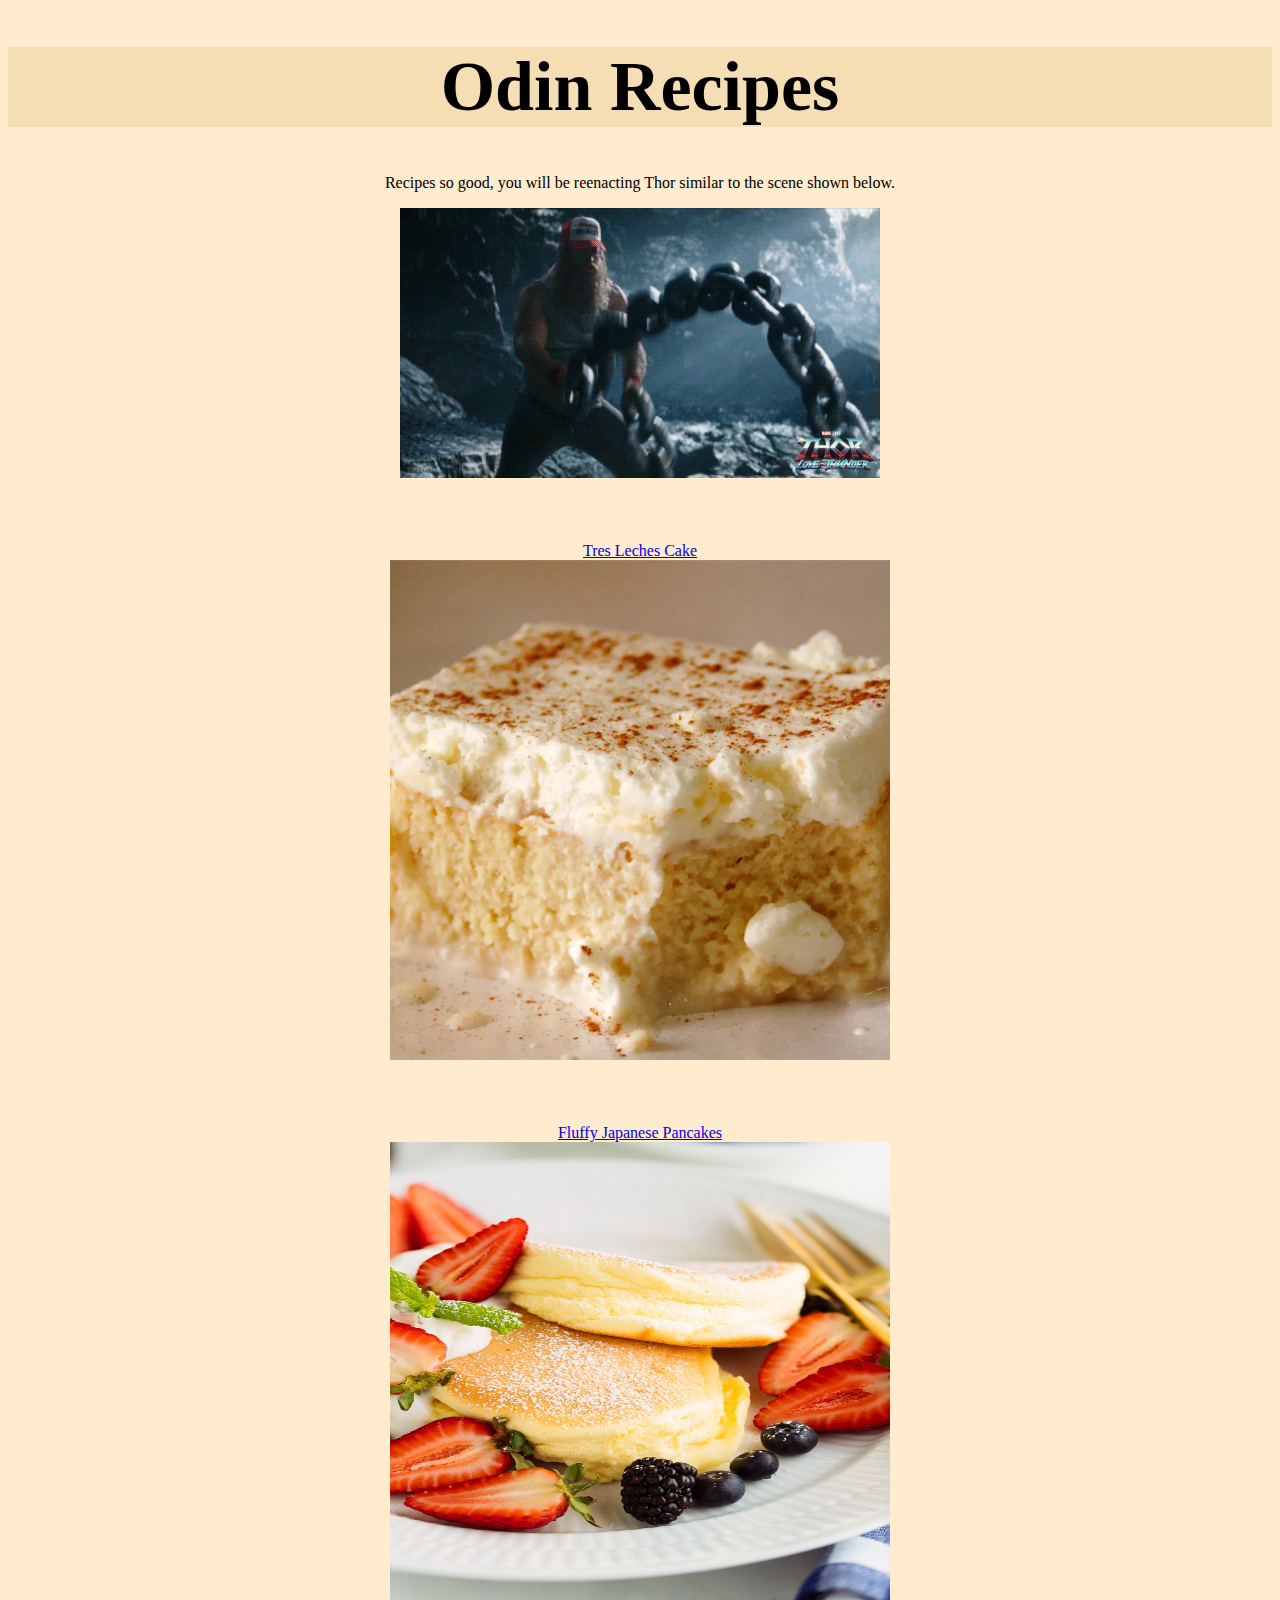
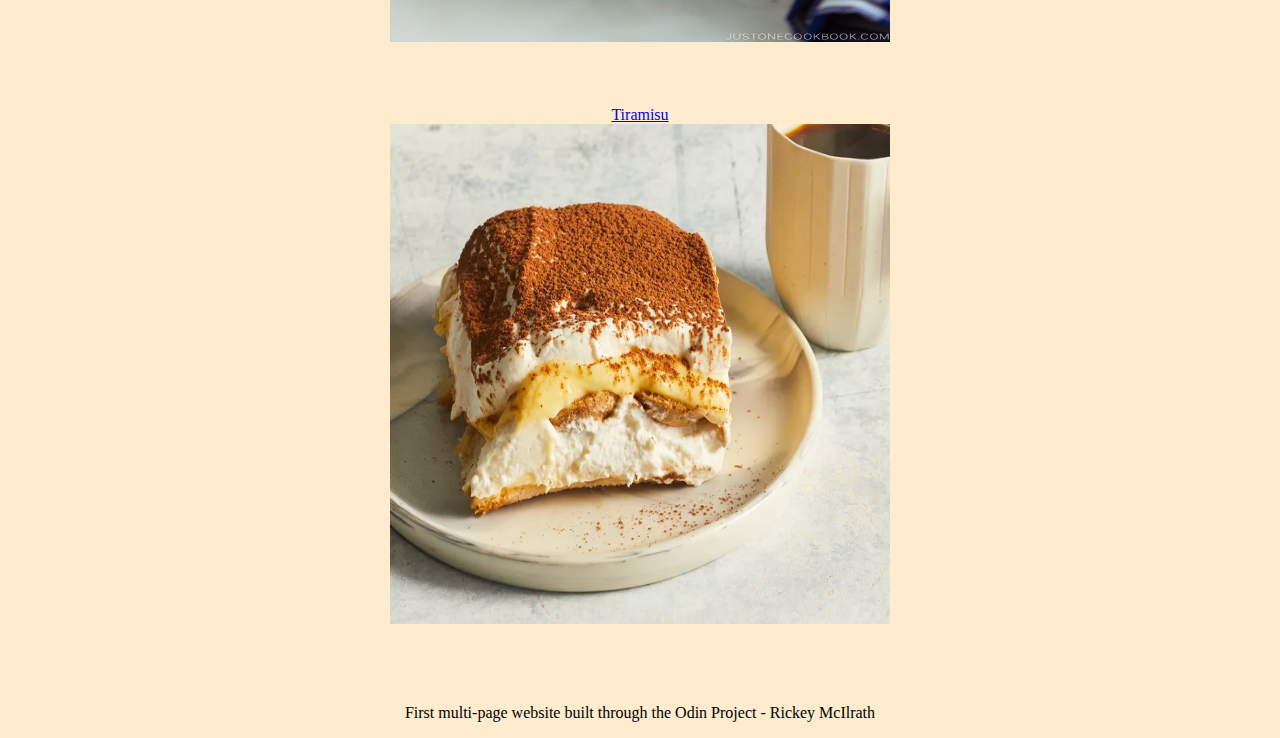
==== index.html @ d6e249a9 "Odin Recipe Proj: FInish 3 recipes pgs, foundation structured" ====
<!DOCTYPE html>
<html lang="en">

<head>
  <meta charset="UTF-8">
  <meta http-equiv="X-UA-Compatible" content="IE=edge">
  <meta name="viewport" content="width=device-width, initial-scale=1.0">
  <link rel="stylesheet" href="css-styles/stylesheet.css"/>
  <title>Odin Recipes</title>
</head>

<body>
  <header>
  <h1>Odin Recipes</h1>
  </header>
  <div>
  <p>Recipes so good, you will be reenacting Thor similar to the scene shown below.</p>
  <img src="./images/thor-working-out.gif" alt="Thor getting back into shape">
  </div>
  <section id="recipe-links">
  <div>
   <a href="./recipes/tres-leches-cake.html">Tres Leches Cake<br><img src="./images/Tres-leches.jpg" width="500px" height=" 500px"></a>
  </div>
  <div>
    <a href="./recipes/fluffy-japanese-pancakes.html">Fluffy Japanese Pancakes<br><img src="./images/fluffy-pancakes.jpg" width="500px" height=" 500px" ></a>
  </div>
  <div>
  <a href="./recipes/tiramisu.html">Tiramisu<br><img src="./images/tiramisu.jpg" width="500px" height=" 500px"></a>
  </div>
  </section>
</body>

<footer>
  <p>First multi-page website built through the Odin Project - Rickey McIlrath</p>
</footer>
</html>
---- css-styles/stylesheet.css ----
body {
  background-color:blanchedalmond;
  text-align: center;

}
header {
  text-align: center;
  background-color: wheat;
  font-size: 35px;
}
div {
  padding-bottom: 60px;
}
.recipe-class {
  display: inline-block;
}
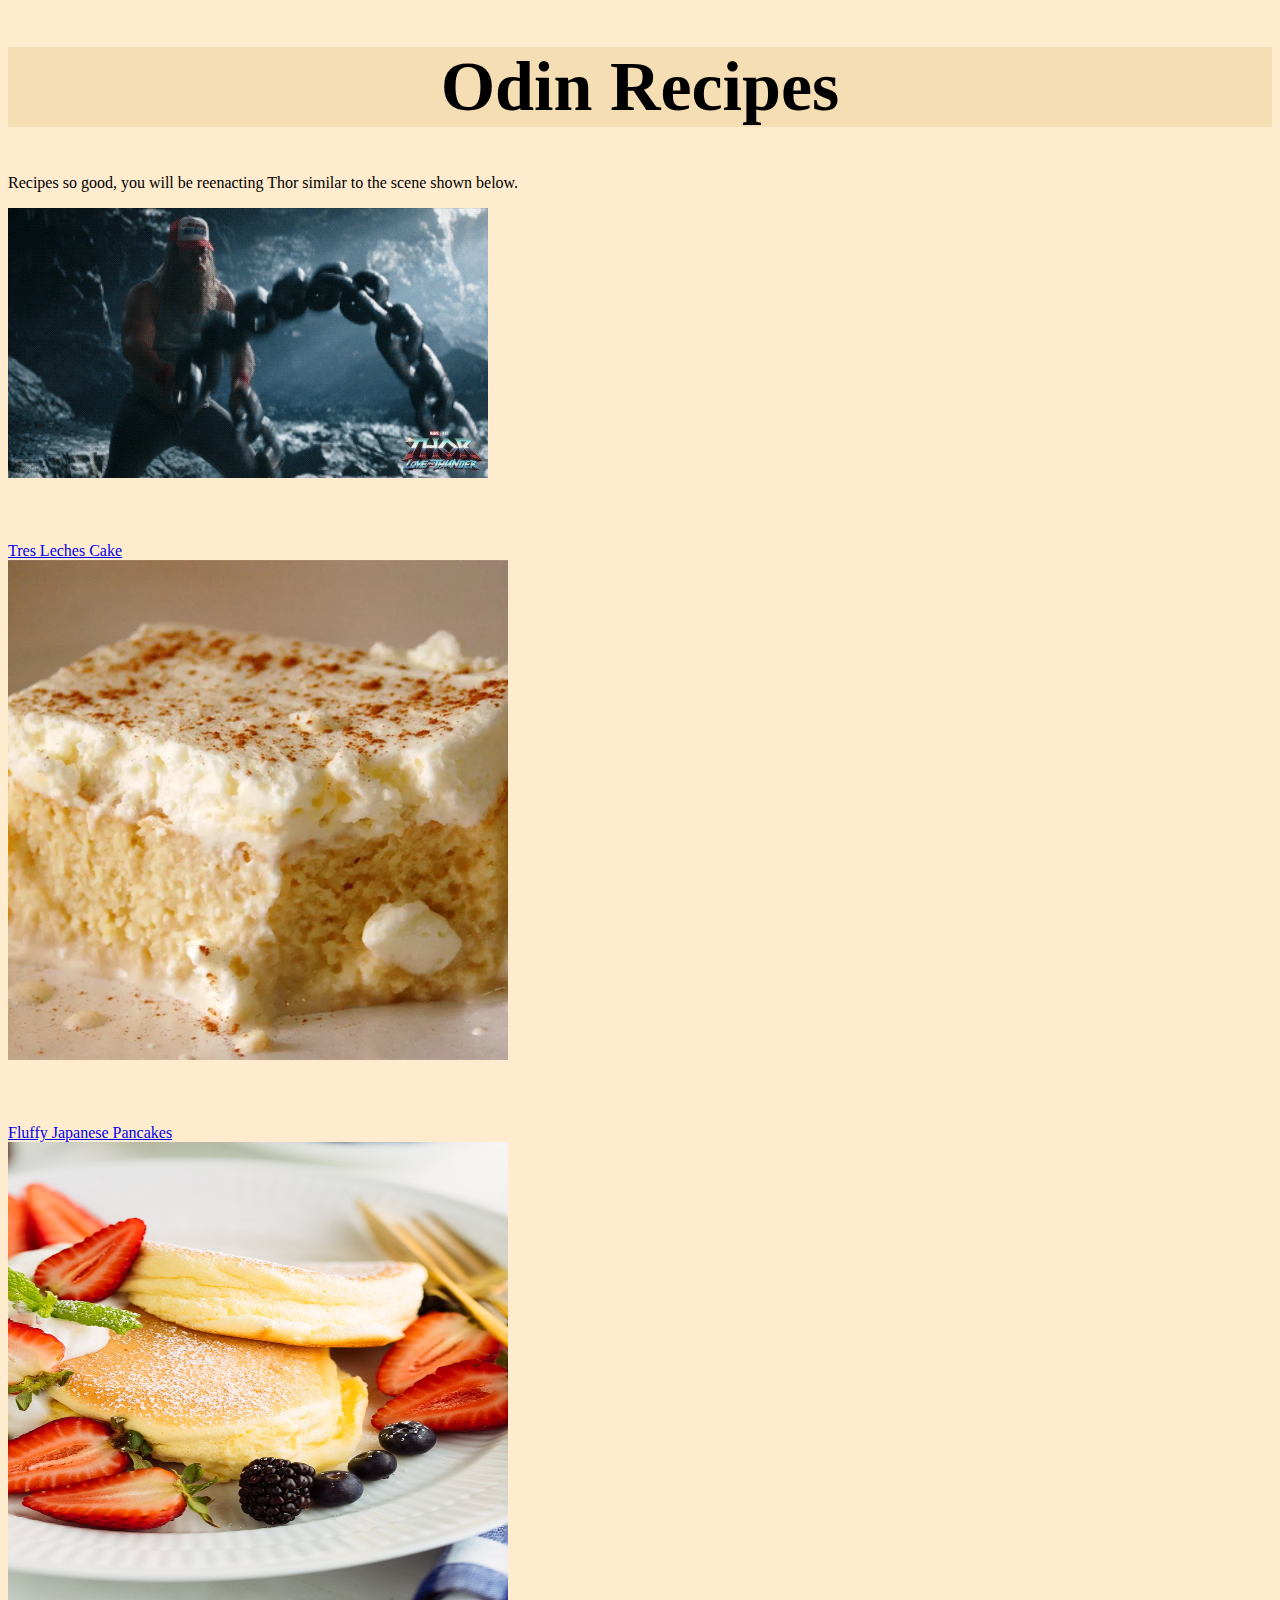
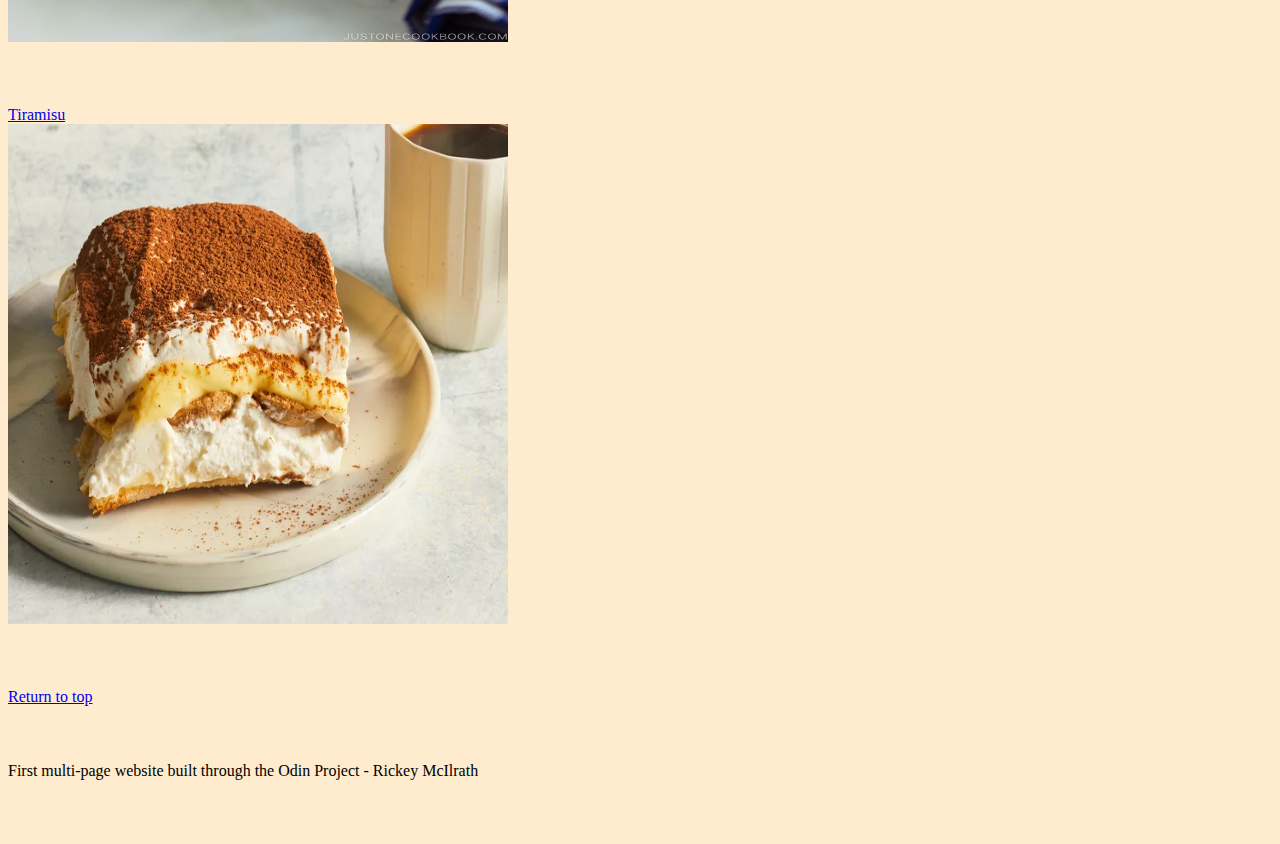
==== commit 309536b4: "Odin Project Recipes - Project Completed, Ready for Review" ====
--- a/index.html
+++ b/index.html
@@ -10,7 +10,7 @@
 </head>
 
 <body>
-  <header>
+  <header class="top">
   <h1>Odin Recipes</h1>
   </header>
   <div>
@@ -28,6 +28,7 @@
   <a href="./recipes/tiramisu.html">Tiramisu<br><img src="./images/tiramisu.jpg" width="500px" height=" 500px"></a>
   </div>
   </section>
+  <a href="#top">Return to top</a>
 </body>
 
 <footer>
--- a/css-styles/stylesheet.css
+++ b/css-styles/stylesheet.css
@@ -1,17 +1,19 @@
 
 body {
   background-color:blanchedalmond;
-  text-align: center;
+}
 
-}
 header {
   text-align: center;
   background-color: wheat;
   font-size: 35px;
 }
+
 div {
   padding-bottom: 60px;
 }
-.recipe-class {
-  display: inline-block;
+
+footer {
+  padding-bottom: 40px;
+  padding-top: 40px;
 }